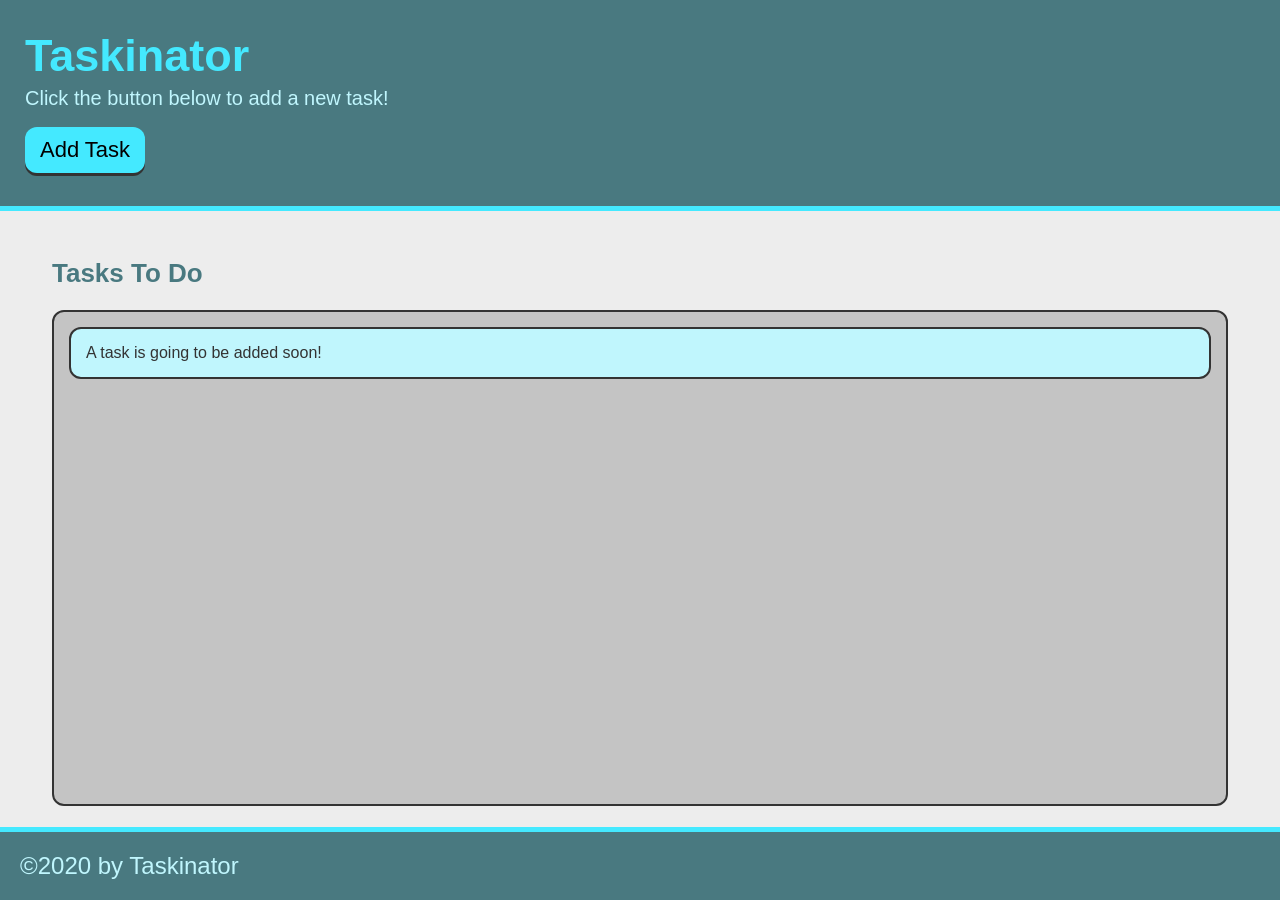
==== project/index.html @ 3307e341 "add ability to add task" ====
<!DOCTYPE html>

<html lang="en">

<head>
    <meta charset="UTF-8">
    <meta http-equiv="X-UA-Compatible" content="IE=edge">
    <meta name="viewport" content="width=device-width, initial-scale=1.0">
    <title>Taskinator</title>
    <link rel="stylesheet" href="./assets/css/style.css">
</head>

<body>

        <header>
            <h1 class="page-title">Taskinator</h1>
            <p>Click the button below to add a new task!</p>
            <button class="btn" id="save-task">Add Task</button>
        </header>

        <main class="page-content">
            <section class="task-list-wrapper">
                <h2 class="list-title">Tasks To Do</h2>
                <ul class="task-list" id="tasks-to-do">
                    <li class="task-item">A task is going to be added soon!</li>
                </ul>
            </section>
        </main>

        <footer>
            &copy;2020 by Taskinator
        </footer>
    
    <script src="./assets/js/script.js"></script>

</body>

</html>
---- project/assets/css/style.css ----
* {
  box-sizing: border-box;
}

:root {
  --primary: #44e9ff;
  --secondary: #497980;
  --tertiary: rgb(192, 246, 253);
  --grey: #333;
  font-size: 62.5%;
}

body {
  background: #ededed;
  color: var(--grey);
  margin: 0;
  padding: 0;
  display: flex;
  min-height: 100vh;
  flex-direction: column;
  font-family: Verdana, Geneva, Tahoma, sans-serif;
}

header {
  background: var(--secondary);
  padding: 30px 25px;
  border-bottom: 5px solid var(--primary);
}

header p {
  color: var(--tertiary);
  margin: 5px 0 20px;
  font-size: 2rem;
}

p,
li {
  font-size: 1.6rem;
}

form {
  display: flex;
  align-items: flex-end;
  flex-wrap: wrap;
}

form input {
  outline: none;
  border: none;
  padding: 12px;
  width: 100%;
  font-size: 2.2rem;
  border: 2px solid var(--grey);
  border-radius: 12px;
}

form .form-group {
  margin: 10px 6px 10px 0;
  flex: 1;
}

footer {
  width: 100%;
  background: var(--secondary);
  color: var(--tertiary);
  font-size: 2.4rem;
  padding: 20px;
  border-top: 5px solid var(--primary);
}

.page-title {
  color: var(--primary);
  margin-bottom: 5px;
  margin-top: 0;
  font-size: 4.5rem;
}

.page-content {
  flex: 1;
  display: flex;
  flex-wrap: wrap;
  justify-content: center;
  margin: 25px auto;
  width: 95%;
}

.task-list-wrapper {
  flex: 1;
  margin: 0 20px 20px;
}

.list-title {
  color: var(--secondary);
  font-size: 2.6rem;
}

.task-list {
  list-style: none;
  padding: 15px;
  height: calc(100% - 50px);
  background: rgb(196, 196, 196);
  border-radius: 12px;
  border: 2px solid var(--grey);
}

.task-item {
  color: var(--grey);
  padding: 15px 15px;
  border: 2px solid var(--grey);
  background: var(--tertiary);
  border-radius: 12px;
  margin-bottom: 20px;
}

.task-name {
  margin: 0;
  font-size: 1.8rem;
}

.task-type {
  color: var(--secondary);
  font-size: 1.55rem;
}
.task-actions {
  display: flex;
  flex-wrap: wrap;
  align-items: center;
  margin: 10px 0 5px 0;
  justify-content: space-between;
}

.task-actions button,
.task-actions select {
  flex: 1;
}

.btn {
  outline: none;
  border: none;
  display: inline-block;
  padding: 10px 15px;
  background: var(--primary);
  font-size: 2.2rem;
  border-radius: 12px;
  position: relative;
  top: -3px;
  box-shadow: 0 3px var(--grey);
}

.btn:hover {
  box-shadow: 0 2px var(--grey);
  top: -2px;
}
.btn:active {
  box-shadow: 0 0px var(--grey);
  top: 0;
}

.edit-btn,
.delete-btn {
  font-size: 1.4rem;
  padding: 5px 7px;
  margin: 3px;
  background: var(--secondary);
  color: #fff;
}

.select-dropdown,
.select-status {
  display: block;
  font-size: 2.2rem;
  color: #444;
  padding: 12px;
  width: 100%;
  max-width: 100%;
  margin: 0;
  border: 2px solid var(--grey);
  border-radius: 12px;
  -moz-appearance: none;
  -webkit-appearance: none;
  appearance: none;
  background-color: #fff;
  background-image: url("../images/select-arrow.svg");
  background-repeat: no-repeat, repeat;
  background-position: right 0.7em top 50%, 0 0;
  background-size: 0.65em auto, 100%;
}

.select-status {
  font-size: 1.4rem;
  padding: 4px 28px 4px 4px;
  width: auto;
}

.select-dropdown::-ms-expand,
.select-status::-ms-expand {
  display: none;
}

.select-dropdown:hover,
.select-status:hover {
  border-color: #888;
}

.select-dropdown:focus,
.select-status:focus {
  border-color: #aaa;
  box-shadow: 0 0 1px 3px rgba(59, 153, 252, 0.7);
  box-shadow: 0 0 0 3px -moz-mac-focusring;
  color: #222;
  outline: none;
}
.select-dropdown option,
.select-status option {
  font-weight: normal;
  font-size: 2rem;
}

@media screen and (max-width: 980px) {
  form .form-group {
    flex: 1 100%;
  }

  form .form-group button {
    width: 100%;
  }

  .task-list-wrapper {
    flex-basis: 100%;
  }

}
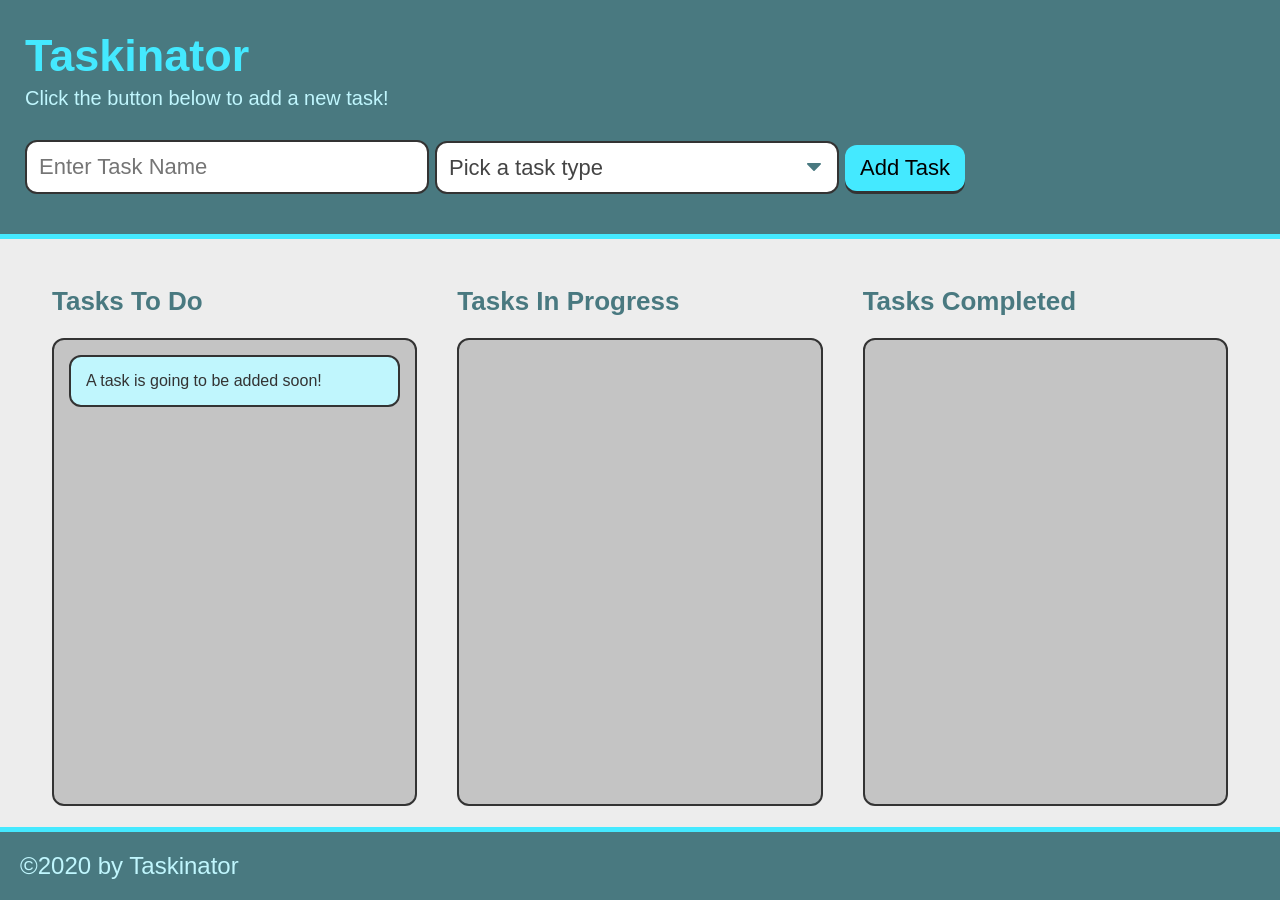
==== commit d3d962e6: "create task handler" ====
--- a/project/index.html
+++ b/project/index.html
@@ -15,15 +15,43 @@
         <header>
             <h1 class="page-title">Taskinator</h1>
             <p>Click the button below to add a new task!</p>
-            <button class="btn" id="save-task">Add Task</button>
+
+            <form id="task-form">
+                <div class="form-group">
+                  <input type="text" name="task-name" class="text-input" placeholder="Enter Task Name" />
+                </div>
+                <div class="form-group">
+                  <select name="task-type" class="select-dropdown">
+                    <option value="" disabled selected>Pick a task type</option>
+                    <option value="Print">Print</option>
+                    <option value="Web">Web</option>
+                    <option value="Mobile">Mobile</option>
+                  </select>
+                </div>
+                <div class="form-group">
+                  <button class="btn" id="save-task" type="submit">Add Task</button>
+                </div>
+              </form>
         </header>
 
         <main class="page-content">
+            <!-- Tasks To Do -->
             <section class="task-list-wrapper">
                 <h2 class="list-title">Tasks To Do</h2>
                 <ul class="task-list" id="tasks-to-do">
                     <li class="task-item">A task is going to be added soon!</li>
                 </ul>
+            </section>
+             <!-- Tasks In Progress -->
+            <section class="task-list-wrapper">
+                <h2 class="list-title">Tasks In Progress</h2>
+                <ul class="task-list" id="tasks-in-progress"></ul>
+            </section>
+            
+            <!-- Tasks Completed -->
+            <section class="task-list-wrapper">
+                <h2 class="list-title">Tasks Completed</h2>
+                <ul class="task-list" id="tasks-completed"></ul>
             </section>
         </main>
 
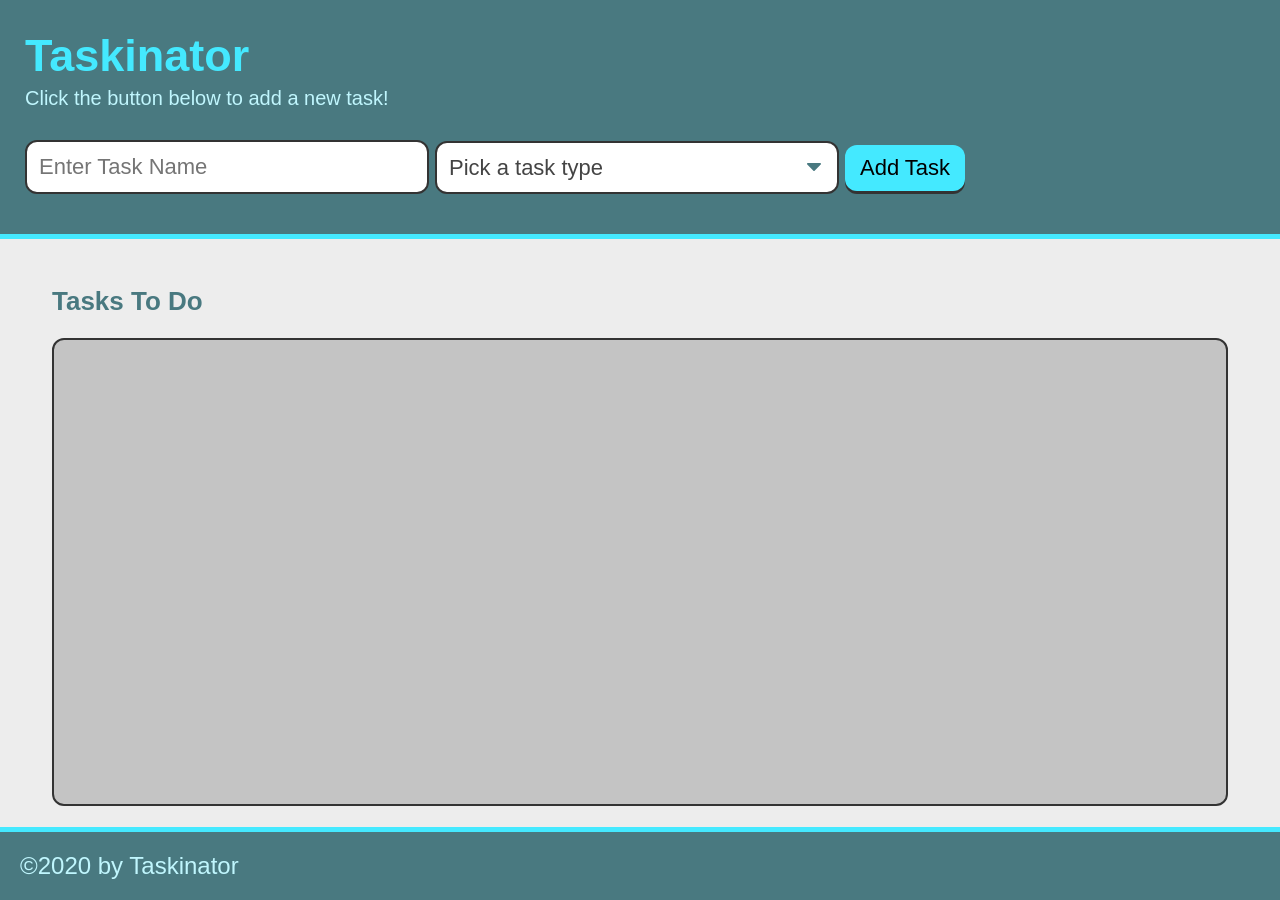
==== commit b8ff196f: "add ability to submit custom tasks" ====
--- a/project/index.html
+++ b/project/index.html
@@ -35,25 +35,11 @@
         </header>
 
         <main class="page-content">
-            <!-- Tasks To Do -->
             <section class="task-list-wrapper">
-                <h2 class="list-title">Tasks To Do</h2>
-                <ul class="task-list" id="tasks-to-do">
-                    <li class="task-item">A task is going to be added soon!</li>
-                </ul>
+              <h2 class="list-title">Tasks To Do</h2>
+              <ul class="task-list" id="tasks-to-do"></ul>
             </section>
-             <!-- Tasks In Progress -->
-            <section class="task-list-wrapper">
-                <h2 class="list-title">Tasks In Progress</h2>
-                <ul class="task-list" id="tasks-in-progress"></ul>
-            </section>
-            
-            <!-- Tasks Completed -->
-            <section class="task-list-wrapper">
-                <h2 class="list-title">Tasks Completed</h2>
-                <ul class="task-list" id="tasks-completed"></ul>
-            </section>
-        </main>
+          </main>
 
         <footer>
             &copy;2020 by Taskinator
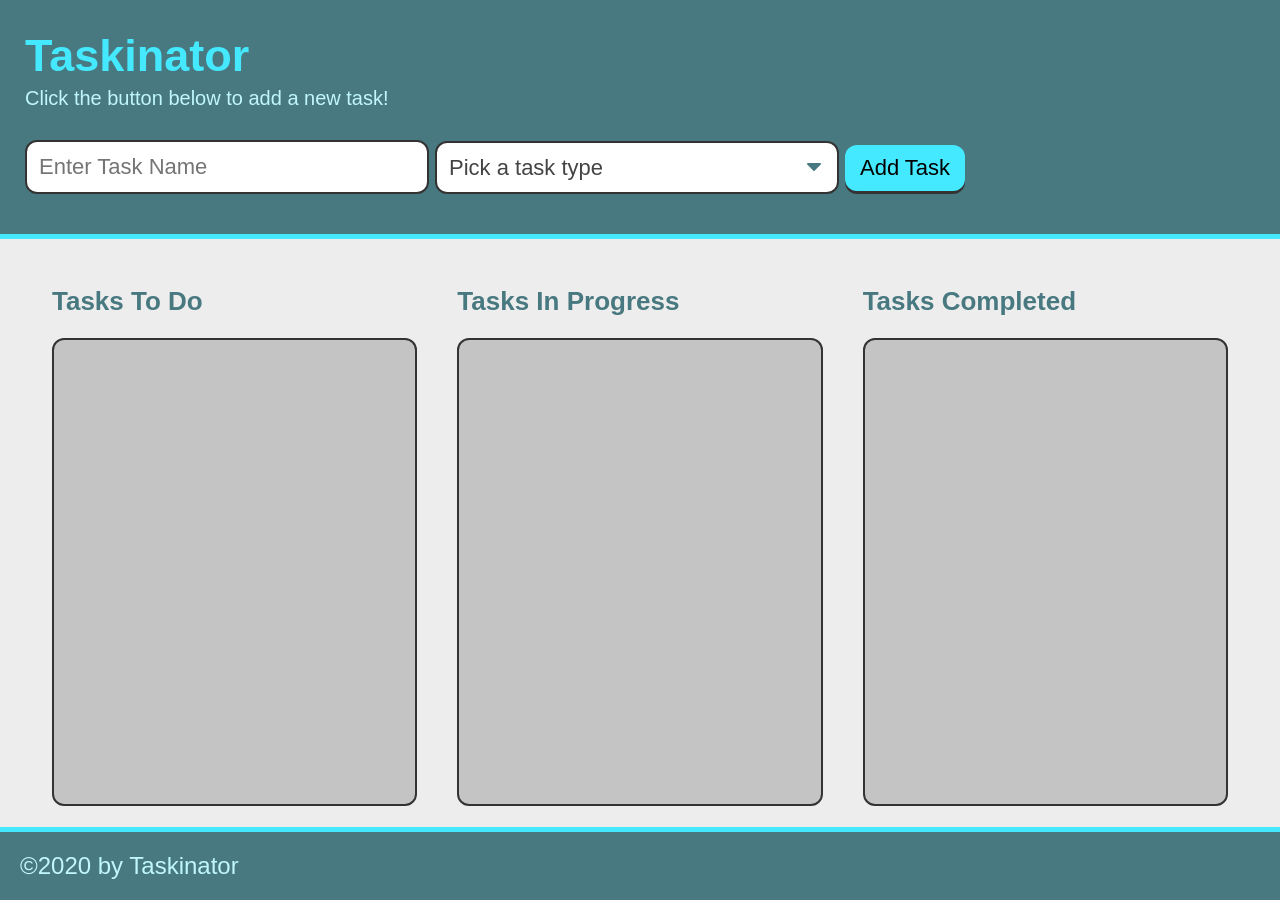
==== commit df2bdb3b: "add ability to update and delete tasks" ====
--- a/project/index.html
+++ b/project/index.html
@@ -34,12 +34,27 @@
               </form>
         </header>
 
-        <main class="page-content">
-            <section class="task-list-wrapper">
-              <h2 class="list-title">Tasks To Do</h2>
-              <ul class="task-list" id="tasks-to-do"></ul>
-            </section>
-          </main>
+        <main class="page-content" id="page-cotent">
+
+            <!-- Tasks To Do -->
+          <section class="task-list-wrapper">
+            <h2 class="list-title">Tasks To Do</h2>
+            <ul class="task-list" id="tasks-to-do"></ul>
+          </section>
+
+            <!-- Tasks In Progress -->
+          <section class="task-list-wrapper">
+            <h2 class="list-title">Tasks In Progress</h2>
+            <ul class="task-list" id="tasks-in-progress"></ul>
+          </section>
+
+            <!-- Tasks Completed -->
+          <section class="task-list-wrapper">
+            <h2 class="list-title">Tasks Completed</h2>
+            <ul class="task-list" id="tasks-completed"></ul>
+          </section>
+
+        </main>
 
         <footer>
             &copy;2020 by Taskinator
